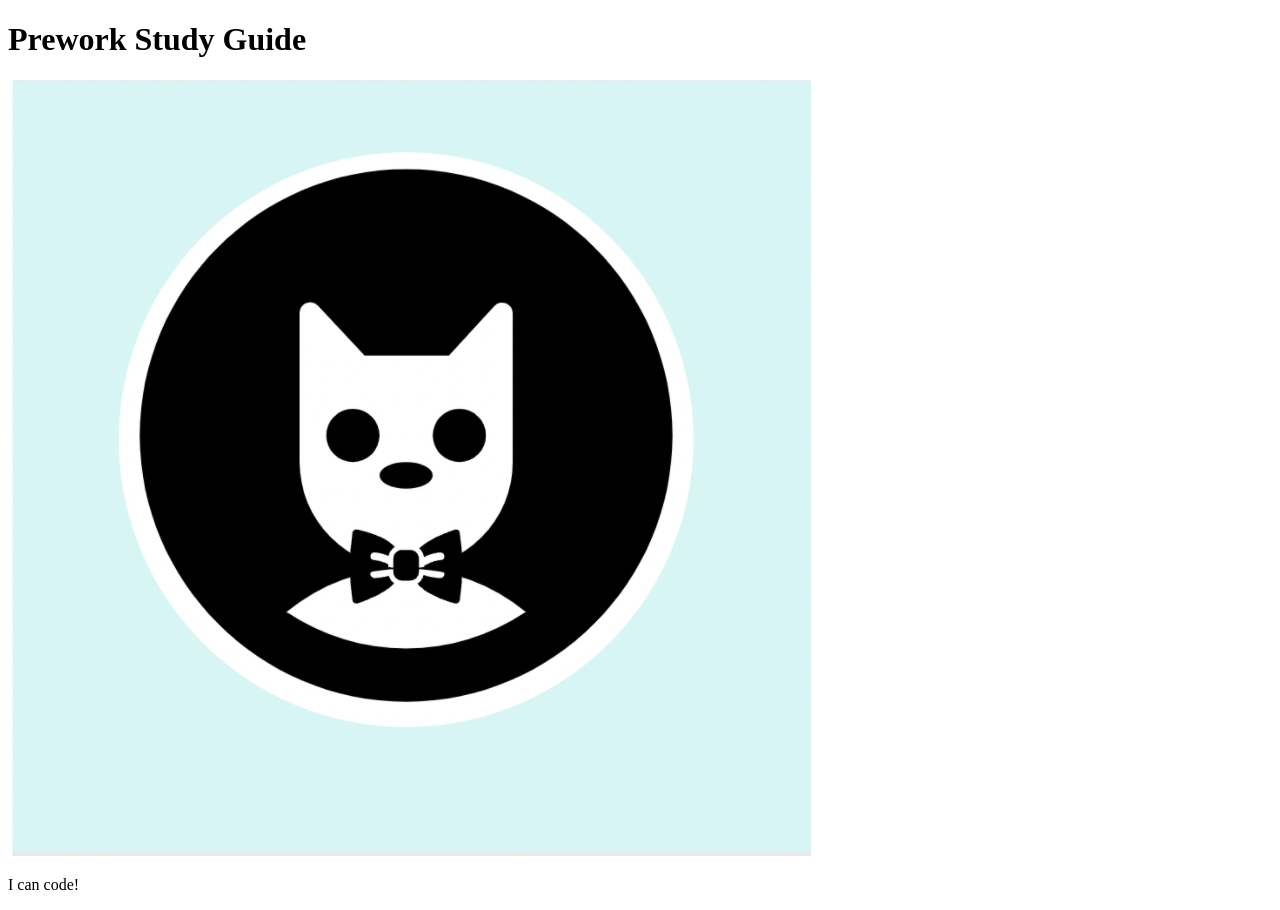
==== prework-study-guide/prework-study-guide/index.html @ c6158b04 "add starter code" ====
<!DOCTYPE html>
<html lang="en">
  <head>
    <meta charset="UTF-8" />
    <meta http-equiv="X-UA-Compatible" content="IE=edge" />
    <meta name="viewport" content="width=device-width, initial-scale=1.0" />
    <title>Prework Study Guide</title>
  </head>
  <body>
    <header id="top">
      <h1>Prework Study Guide</h1>
      <img src="./assets/bowtie-cat.png" alt="Profile image of cat wearing a bow tie." />
    </header>
    <main>
      <!-- Student code goes here -->
    </main>

    <footer>
      <p>I can code!</p>
    </footer>
  </body>
</html>
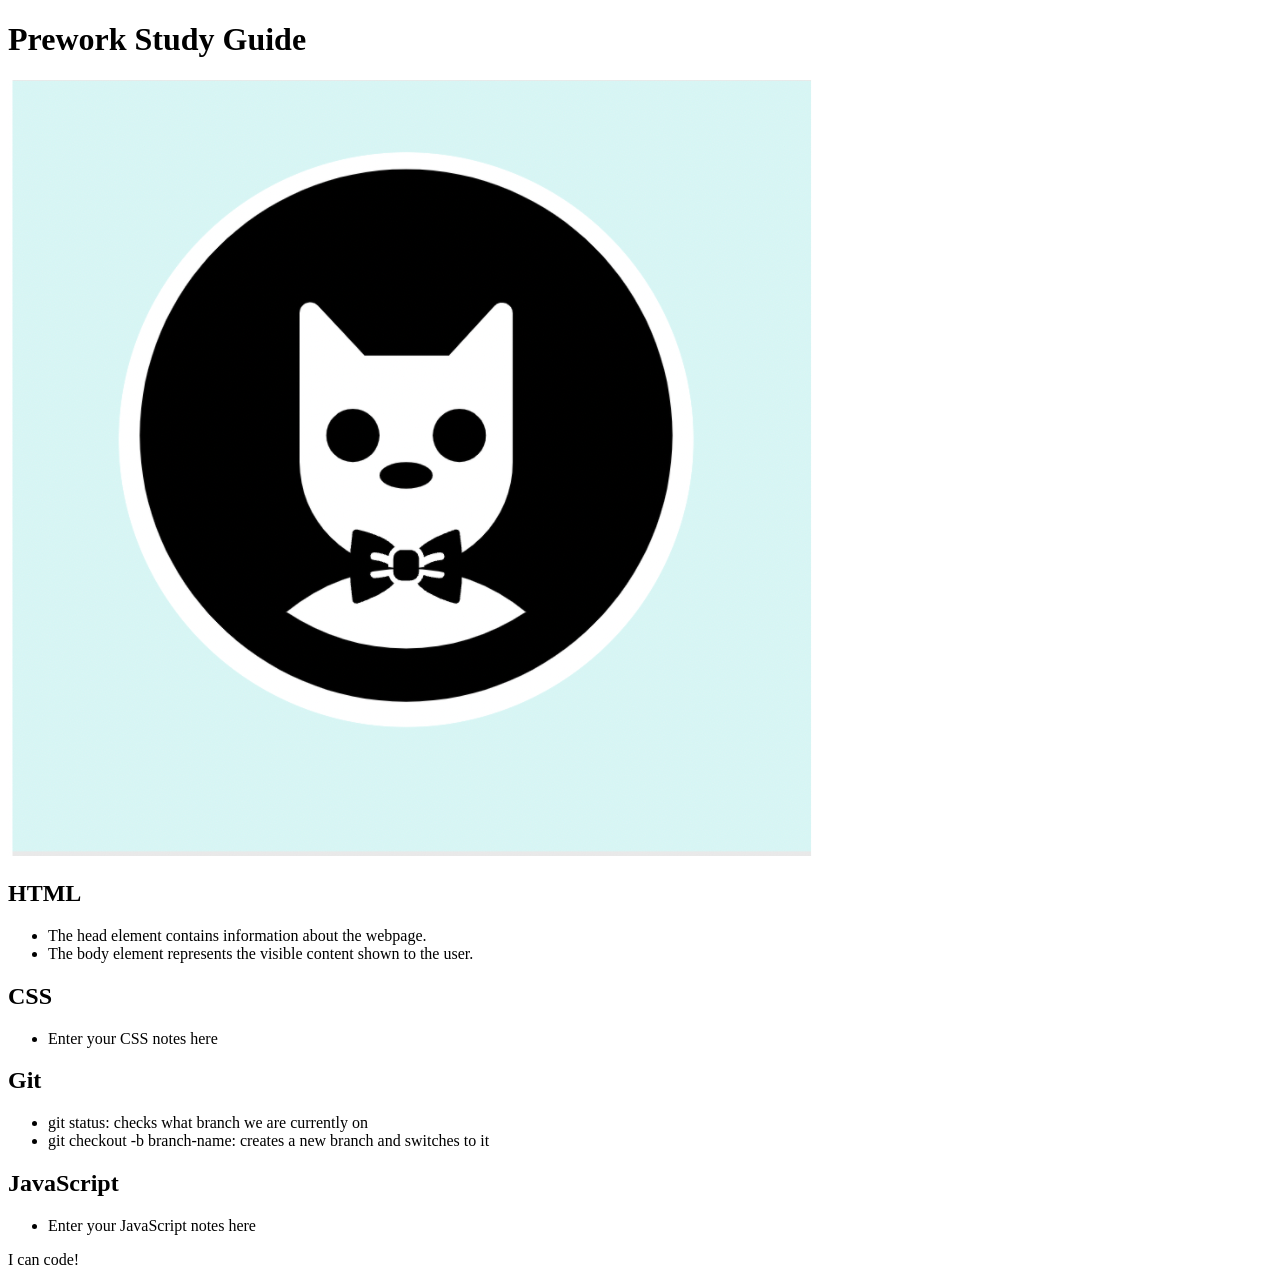
==== commit ce12cd09: "added code to HTML file" ====
--- a/prework-study-guide/prework-study-guide/index.html
+++ b/prework-study-guide/prework-study-guide/index.html
@@ -12,7 +12,35 @@
       <img src="./assets/bowtie-cat.png" alt="Profile image of cat wearing a bow tie." />
     </header>
     <main>
-      <!-- Student code goes here -->
+      <section class="card" id="html-section">
+        <h2>HTML</h2>
+        <ul>
+          <li>The head element contains information about the webpage.</li>
+          <li>The body element represents the visible content shown to the user.</li>
+        </ul>
+      </section>
+   
+      <section class="card" id="css-section">
+        <h2>CSS</h2>
+        <ul>
+          <li>Enter your CSS notes here</li>
+        </ul>
+      </section>
+   
+      <section class="card" id="git-section">
+        <h2>Git</h2>
+        <ul>
+        <li>git status: checks what branch we are currently on</li>
+        <li>git checkout -b branch-name: creates a new branch and switches to it</li>
+      </ul>
+      </section>
+   
+      <section class="card" id="javascript-section">
+        <h2>JavaScript</h2>
+        <ul>
+          <li>Enter your JavaScript notes here</li>
+        </ul>
+      </section>
     </main>
 
     <footer>
